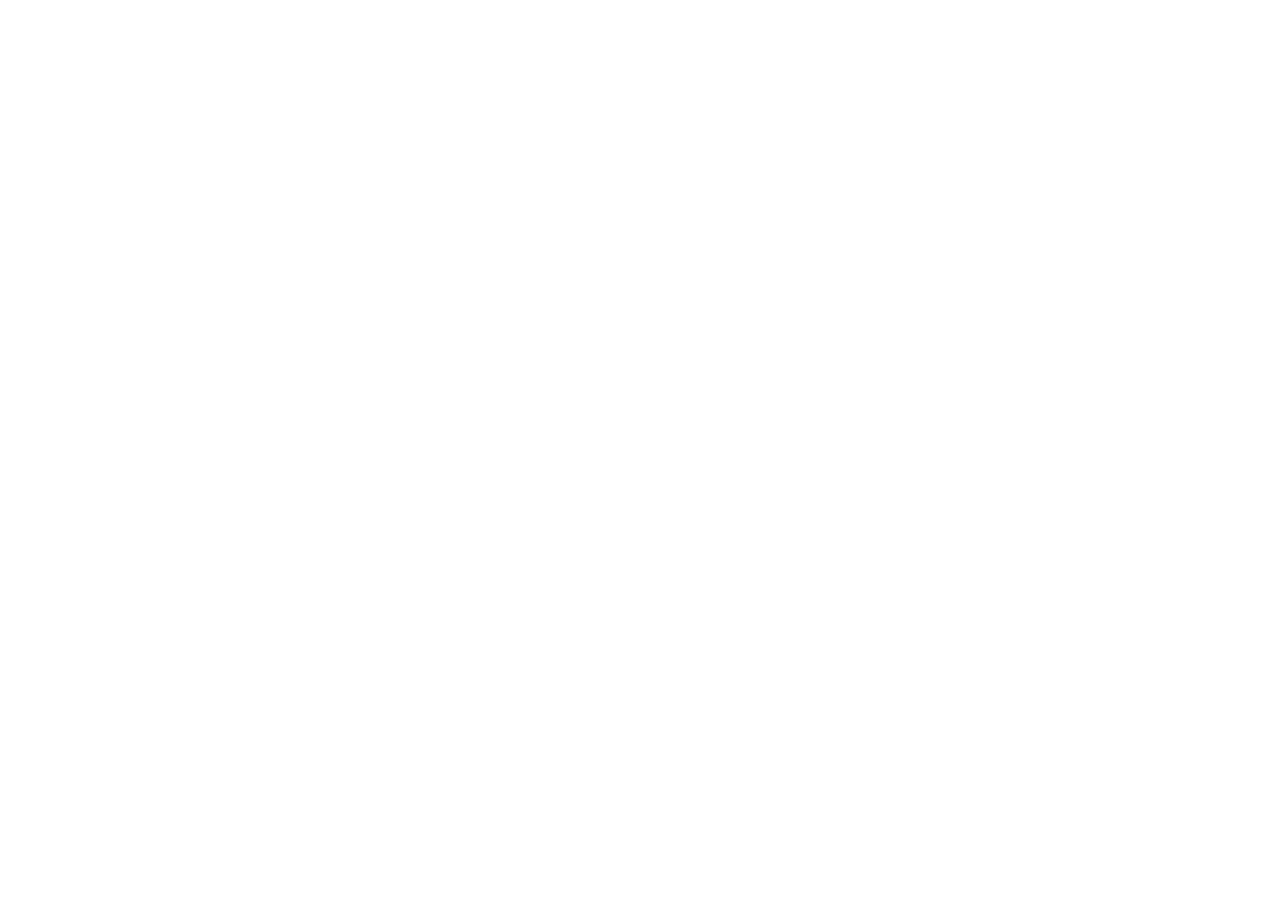
==== index.html @ dcc5999e "Adding Project Skeleton" ====
<!DOCTYPE html>
<html lang="en">
<head>
    <meta charset="UTF-8">
    <meta http-equiv="X-UA-Compatible" content="IE=edge">
    <meta name="viewport" content="width=device-width, initial-scale=1.0">
    <link rel="stylesheet" href="./assets/css/style.css">
    <title>Document</title>
</head>
<body>
    
    <script src="./assets/js/script.js"></script>
</body>
</html>
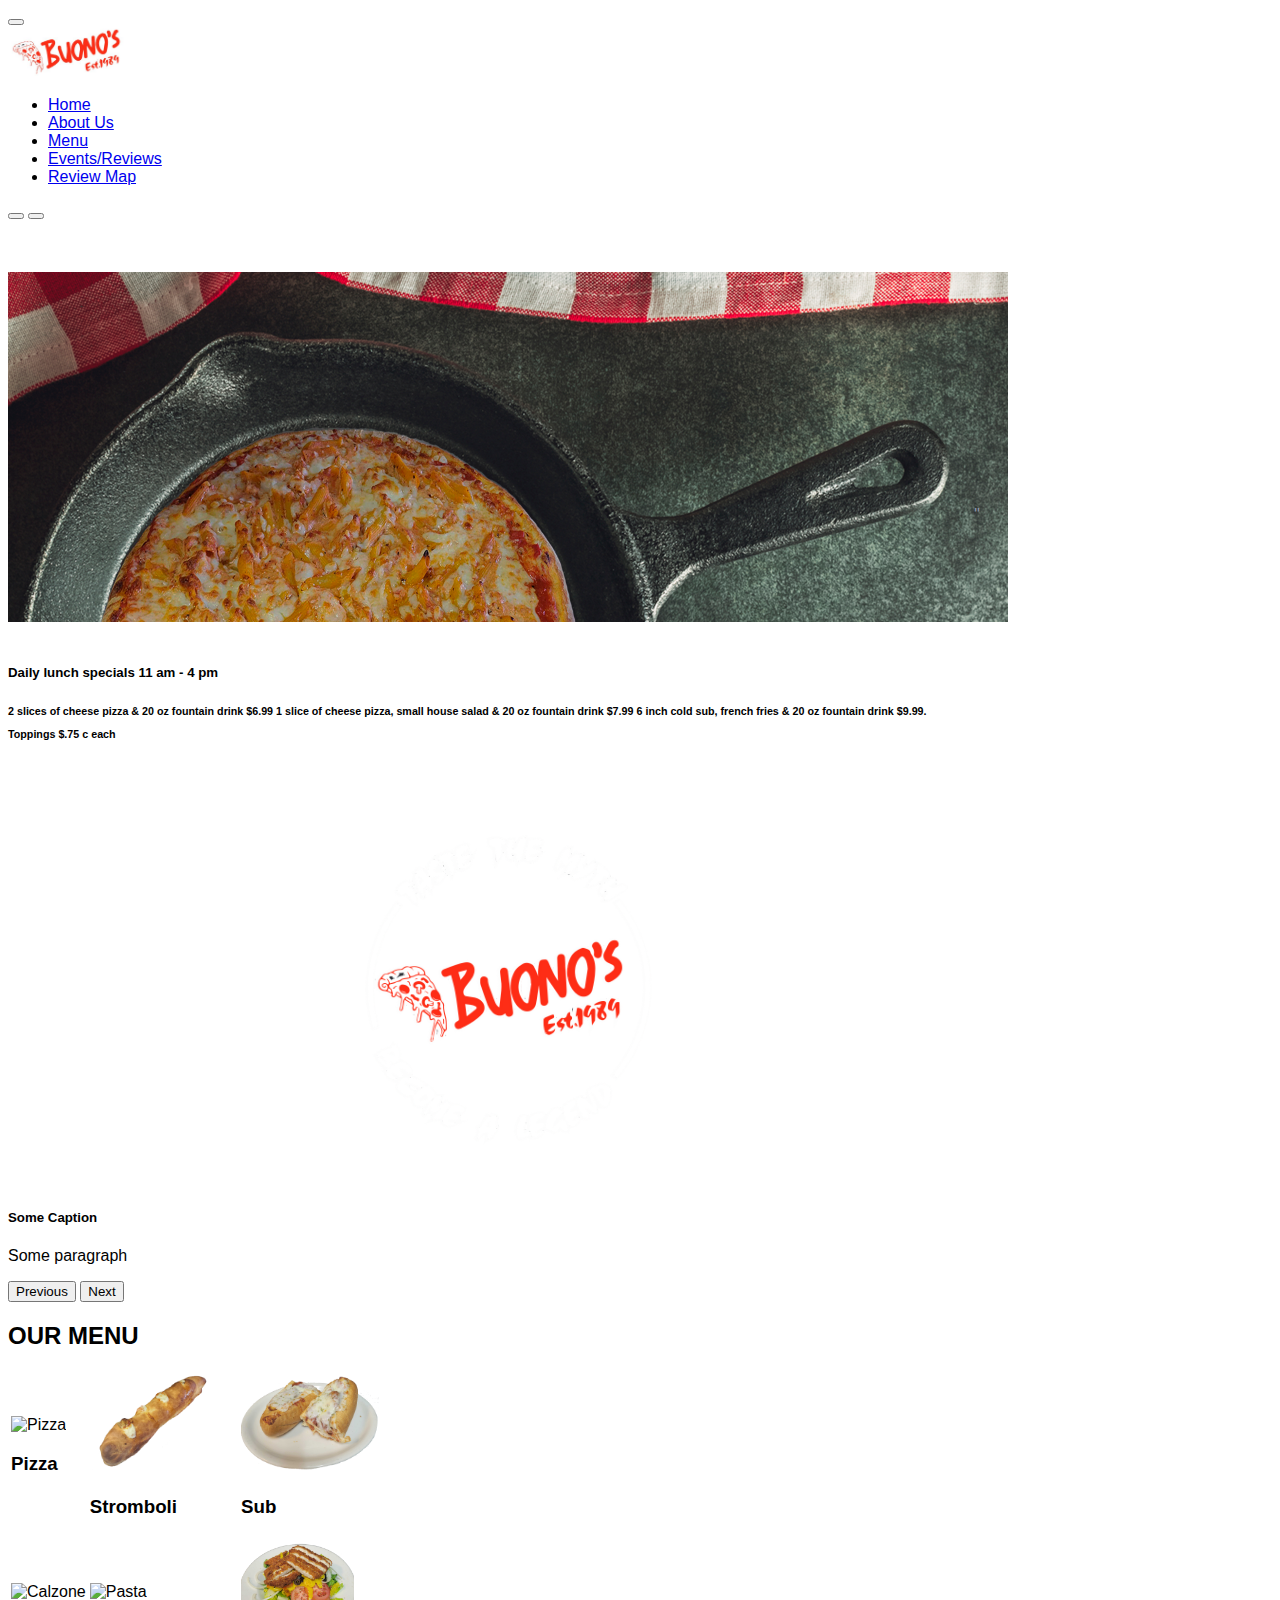
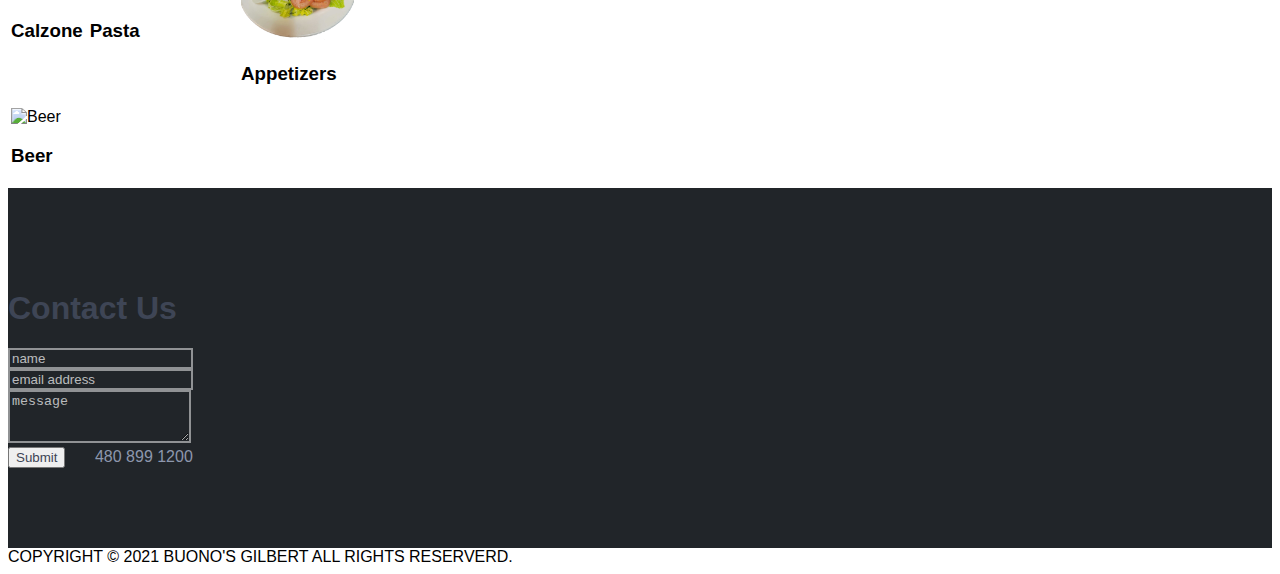
==== commit 516146e6: "adding main index, reviews, events and maps" ====
--- a/index.html
+++ b/index.html
@@ -1,14 +1,245 @@
 <!DOCTYPE html>
 <html lang="en">
-<head>
-    <meta charset="UTF-8">
-    <meta http-equiv="X-UA-Compatible" content="IE=edge">
-    <meta name="viewport" content="width=device-width, initial-scale=1.0">
-    <link rel="stylesheet" href="./assets/css/style.css">
-    <title>Document</title>
-</head>
-<body>
+    <head>
+        <meta charset="UTF-8">
+        <meta http-equiv="X-UA-Compatible" content="IE=edge">
+        <meta name="viewport" content="width=device-width, initial-scale=1.0">
+        <link href="https://cdn.jsdelivr.net/npm/bootstrap@5.3.0-alpha3/dist/css/bootstrap.min.css" rel="stylesheet" integrity="sha384-KK94CHFLLe+nY2dmCWGMq91rCGa5gtU4mk92HdvYe+M/SXH301p5ILy+dN9+nJOZ" crossorigin="anonymous">
+        <link rel="preconnect" href="https://fonts.googleapis.com">
+        <link rel="preconnect" href="https://fonts.gstatic.com" crossorigin>
+        <link href="https://fonts.googleapis.com/css2?family=Nerko+One&display=swap" rel="stylesheet">
+        <link rel="stylesheet" href="./assets/css/mainstyle.css">
+        <title>Document</title>
+  </head>
+
+  <body>
+<!-- Navbar -->
+<nav class="navbar navbar-expand-lg navbar-light bg-light">
+  <!-- Container wrapper -->
+  <div class="container-fluid">
+    <!-- Toggle button -->
+    <button
+      class="navbar-toggler"
+      type="button"
+      data-mdb-toggle="collapse"
+      data-mdb-target="#navbarSupportedContent"
+      aria-controls="navbarSupportedContent"
+      aria-expanded="false"
+      aria-label="Toggle navigation"
+    >
+      <i class="fas fa-bars"></i>
+    </button>
+
+    <!-- Collapsible wrapper -->
+    <div class="collapse navbar-collapse" id="navbarSupportedContent">
+      <!-- Navbar brand -->
+      <a class="navbar-brand mt-2 mt-lg-0" href="#">
+        <img
+          src="./assets/Images/logo1_small.png.jpg"
+          height="50"
+          alt="Logo"
+          loading="lazy"
+        />
+      </a>
+      <!-- Left links -->
+      <ul class="navbar-nav me-auto mb-2 mb-lg-0">
+        <li class="nav-item">
+          <a class="nav-link" href="./index.html">Home</a>
+        </li>
+        <li class="nav-item">
+          <a class="nav-link" href="./aboutus.html">About Us</a>
+        </li>
+        <li class="nav-item">
+          <a class="nav-link" href="#">Menu</a>
+        </li>
+        <li class="nav-item">
+          <a class="nav-link" href="./sports_reviews.html">Events/Reviews</a>
+        </li>
+        <li class="nav-item">
+          <a class="nav-link" href="./assets/maps/yelp_map.html">Review Map</a>
+        </li>
+      </ul>
+      <!-- Left links -->
+    </div>
+    <!-- Collapsible wrapper -->
+
+    <!-- Right elements -->
     
+    <!-- Right elements -->
+  </div>
+  <!-- Container wrapper -->
+</nav>
+
+<main>
+  <!--Main content here-->
+      <!-- Slideshow container -->
+      <section id="portfolio" class="container">
+				<div
+					id="carouselExampleIndicators"
+					class="carousel slide w-100"
+					data-bs-ride="carousel"
+					data-bs-interval="3000"
+				>
+					<div class="carousel-indicators">
+						<button
+							type="button"
+							data-bs-target="#carouselExampleIndicators"
+							data-bs-slide-to="0"
+							class="active"
+						></button>
+						<button
+							type="button"
+							data-bs-target="#carouselExampleIndicators"
+							data-bs-slide-to="1"
+						></button>
+					</div>
+					<div class="carousel-inner">
+						<div class="carousel-item active">
+							<img
+								src="./assets/Images/slidershow1.jpg"
+								class="d-block w-100"
+								alt="..."
+							/>
+							<div class="carousel-caption d-none d-md-block">
+								<h5>Daily lunch specials 11 am - 4 pm </h5>
+								<h6>2 slices of cheese pizza & 20 oz fountain drink $6.99
+                1 slice of cheese pizza, small house salad & 20 oz fountain drink $7.99
+                6 inch cold sub, french fries & 20 oz fountain drink $9.99.
+                <p>Toppings $.75 c each</p>
+							</div>
+						</div>
+						<div class="carousel-item">
+							<img
+								src="./assets/Images/bunos-background-transparent.png"
+								class="d-block w-100"
+								alt="..."
+							/>
+							<div class="carousel-caption d-none d-md-block">
+								<h5>Some Caption</h5>
+								<p>Some paragraph</p>
+							</div>
+						</div>
+					</div>
+					<button
+						class="carousel-control-prev"
+						type="button"
+						data-bs-target="#carouselExampleIndicators"
+						data-bs-slide="prev"
+					>
+						<span class="carousel-control-prev-icon" aria-hidden="true"></span>
+						<span class="visually-hidden">Previous</span>
+					</button>
+					<button
+						class="carousel-control-next"
+						type="button"
+						data-bs-target="#carouselExampleIndicators"
+						data-bs-slide="next"
+					>
+						<span class="carousel-control-next-icon" aria-hidden="true"></span>
+						<span class="visually-hidden">Next</span>
+					</button>
+				</div>
+			</section>     
+
+<!--Menu cards content here-->
+<!-- Navbar -->
+<h2 class="my-5">OUR MENU</h2>
+<table class="table">
+  <tr>
+    <td>
+      <img src="./assets/Images/pizza.png" height="100" alt="Pizza">
+      <h3>Pizza</h3>
+    </td>
+    <td>
+      <img src="./assets/Images/stromboli.png" height="100" alt="Stromboli">
+      <h3>Stromboli</h3>
+      
+    </td>
+    <td>
+      <img src="./assets/Images/hotsub.png" height="100" alt="Sub">
+      <h3>Sub</h3>
+      
+    </td>
+  </tr>
+  <tr>
+    <td>
+      <img src="https://via.placeholder.com/150" height="100" alt="Calzone">
+      <h3>Calzone</h3>
+      
+    </td>
+    <td>
+      <img src="./assets/Images/pasta.png" height="100" alt="Pasta">
+      <h3>Pasta</h3>
+      
+    </td>
+    <td>
+      <img src="./assets/Images/chickensalad.png" height="100" alt="Appetizers">
+      <h3>Appetizers</h3>
+      
+    </td>
+  </tr>
+  <tr>
+    <td>
+      <img src="https://via.placeholder.com/150" height="100" alt="Beer">
+      <h3>Beer</h3>
+      
+    </td>
+    
+  </tr>
+</table>
+
+    <footer>
+    <div class="bg-info contact4 overflow-hiddedn position-relative">
+      <!-- Row  -->
+      <div class="row no-gutters">
+        <div class="container">
+          <div class="col-lg-6 contact-box mb-4 mb-md-0">
+            <div class="">
+              <h1 class="title font-weight-light text-white mt-2">Contact Us</h1>
+              <form class="mt-3">
+                <div class="row">
+                  <div class="col-lg-12">
+                    <div class="form-group mt-2">
+                      <input class="form-control text-white" type="text" placeholder="name">
+                    </div>
+                  </div>
+                  <div class="col-lg-12">
+                    <div class="form-group mt-2">
+                      <input class="form-control text-white" type="email" placeholder="email address">
+                    </div>
+                  </div>
+                  <div class="col-lg-12">
+                    <div class="form-group mt-2">
+                      <textarea class="form-control text-white" rows="3" placeholder="message"></textarea>
+                    </div>
+                  </div>
+                  <div class="col-lg-12 d-flex align-items-center mt-2">
+                    <button type="submit" class="btn bg-white text-inverse px-3 py-2"><span> Submit</span></button>
+                    <span class="ml-auto text-white align-self-center" style="margin: 25px"><i class="fa-solid fa-phone"></i> 480 899 1200</span>
+                  </div>
+                </div>
+              </form>
+            </div>
+          </div>
+        </div>
+        <div class="col-lg-6 right-image p-r-0">
+          <iframe src="https://www.google.com/maps/embed?pb=!1m26!1m12!1m3!1d858243.124639688!2d-112.03027410291622!3d32.831687406684296!2m3!1f0!2f0!3f0!3m2!1i1024!2i768!4f13.1!4m11!3e6!4m3!3m2!1d32.2177436!2d-110.93874179999999!4m5!1s0x872bad61fabaadd5%3A0x4083f070c0afbace!2sbuonosgilbert!3m2!1d33.3072179!2d-111.758499!5e0!3m2!1sen!2sus!4v1683137175736!5m2!1sen!2sus" width="100%" height="502" frameborder="0" style="border:0;" allowfullscreen data-aos="fade-left" data-aos-duration="3000"></iframe>"
+        </div>
+      </div>
+    </div>
+
+    <footer class="page-footer font-small blue">
+
+      <!-- Copyright -->
+      <div class="footer-copyright text-center py-3">COPYRIGHT © 2021 BUONO'S GILBERT ALL RIGHTS RESERVERD.
+      </div>
+      <!-- Copyright -->
+    
+  </footer>
+
     <script src="./assets/js/script.js"></script>
+    <script src="https://kit.fontawesome.com/a69c6386b2.js" crossorigin="anonymous"></script>
+    <script src="https://cdn.jsdelivr.net/npm/bootstrap@5.3.0-alpha3/dist/js/bootstrap.bundle.min.js" integrity="sha384-ENjdO4Dr2bkBIFxQpeoTz1HIcje39Wm4jDKdf19U8gI4ddQ3GYNS7NTKfAdVQSZe" crossorigin="anonymous"></script>
 </body>
+
 </html>--- a/assets/css/mainstyle.css
+++ b/assets/css/mainstyle.css
@@ -0,0 +1,191 @@
+body {
+  font-family: Arial, Helvetica, sans-serif;
+  color: black;
+}
+
+nav header {
+    display: flex;
+    height: 1px;
+    justify-content: space-between;
+    padding: 15px;
+    background-color: #212529;
+  }
+  
+  .logo img {
+    width: 10rem;
+    height: 10rem;
+    padding-left: 10rem;
+    justify-content: left;
+  }
+
+  #brand-name {
+    justify-content: center;
+    font-size: 4.2rem;
+    font-family: 'Nerko One';
+    padding: 10px;
+    color: #f4f5f0;
+  }
+  
+  .dropdown {
+    position: relative;
+    display: inline-block;
+  }
+  
+  .dropdown-btn {
+    background-color: #212529;
+    color: white;
+    padding: 12px;
+    font-size: 13px;
+    border: none;
+    cursor: pointer;
+  }
+  
+  .menu-icon {
+    justify-content: right;
+    padding: 1rem;
+    font-size: 20px;
+  }
+  
+  .dropdown-content {
+    background-color: #212529;
+    display: none;
+    position: absolute;
+    right: 0;
+    z-index: 1;
+  }
+  
+  .dropdown-content a {
+    color: green;
+    padding: 14px 18px;
+    text-decoration: none;
+    display: block;
+  }
+  
+  .dropdown-content a:hover {
+    background-color: red;
+  }
+
+/* Carousel slider*/
+.carousel img {
+	height: 24rem;
+  width: 1000px;
+	object-fit: contain;
+  margin-top: 35px;
+}
+
+    /*Menu cards */
+
+  #titleourmenu {
+    font-family: 'Nerko One';
+    font-size: 55rem;
+    text-align: left;
+    padding-left: 3%;
+    }
+
+  .card {
+    flex-direction: row;
+    align-items: center;
+  }
+
+  .card-title {
+    font-weight: bold;
+    font-family: Arial, Helvetica, sans-serif;
+    font-size: 12px;
+  }
+
+  .card img {
+    width: 45%;
+    border-top-right-radius: 0;
+    border-bottom-left-radius: calc(0.25rem - 1px);
+  }
+
+   /* Float four columns side by side */
+  .column {
+    float: left;
+    width: 5%;
+    padding: 0 10px;
+  }
+
+  /* Responsive columns - one column layout (vertical) on small screens */
+  @media screen and (max-width: 600px) {
+    .column {
+      width: 20%;
+      display: block;
+      margin-bottom: 20px;
+    }
+  }
+
+/* footer */
+@import url(//fonts.googleapis.com/css?family=Montserrat:300,400,500);
+.contact4 {
+  font-family: "Montserrat", sans-serif;
+	color: #8d97ad;
+  font-weight: 300;
+}
+
+.contact4 h1, .contact4 h2, .contact4 h3, .contact4 h4, .contact4 h5, .contact4 h6 {
+  color: #3e4555;
+}
+
+.contact4 .font-weight-medium {
+	font-weight: 500;
+}
+
+.contact4 .form-control {
+  background: transparent;
+  border: 2px solid rgba(255, 255, 255, 0.5);
+}
+
+.contact4 .form-control:focus {
+  border-color: #ffffff;
+}
+
+.contact4 input::-webkit-input-placeholder,
+.contact4 textarea::-webkit-input-placeholder {
+  color: rgba(255, 255, 255, 0.7);
+}
+
+.contact4 input:-ms-input-placeholder,
+.contact4 textarea:-ms-input-placeholder {
+  color: rgba(255, 255, 255, 0.7);
+}
+
+.contact4 input::placeholder,
+.contact4 textarea::placeholder {
+  color: rgba(255, 255, 255, 0.7);
+}
+
+.contact4 .right-image {
+  position: absolute;
+  right: 0;
+  bottom: 0;
+  top: 0;
+}
+
+.contact4.bg-info {
+    background-color: #212529 !important;
+}
+
+.contact4 .text-inverse {
+    color: #3e4555 !important;
+}
+
+@media (min-width: 1024px) {
+	.contact4 .contact-box {
+    padding: 80px 105px 80px 0px;
+	}
+}
+
+@media (max-width: 767px) {
+	.contact4 .contact-box {
+    padding-left: 15px;
+    padding-right: 15px;
+	}
+}
+
+@media (max-width: 1023px) {
+	.contact4 .right-image {
+			position: relative;
+			bottom: -95px;
+	}
+}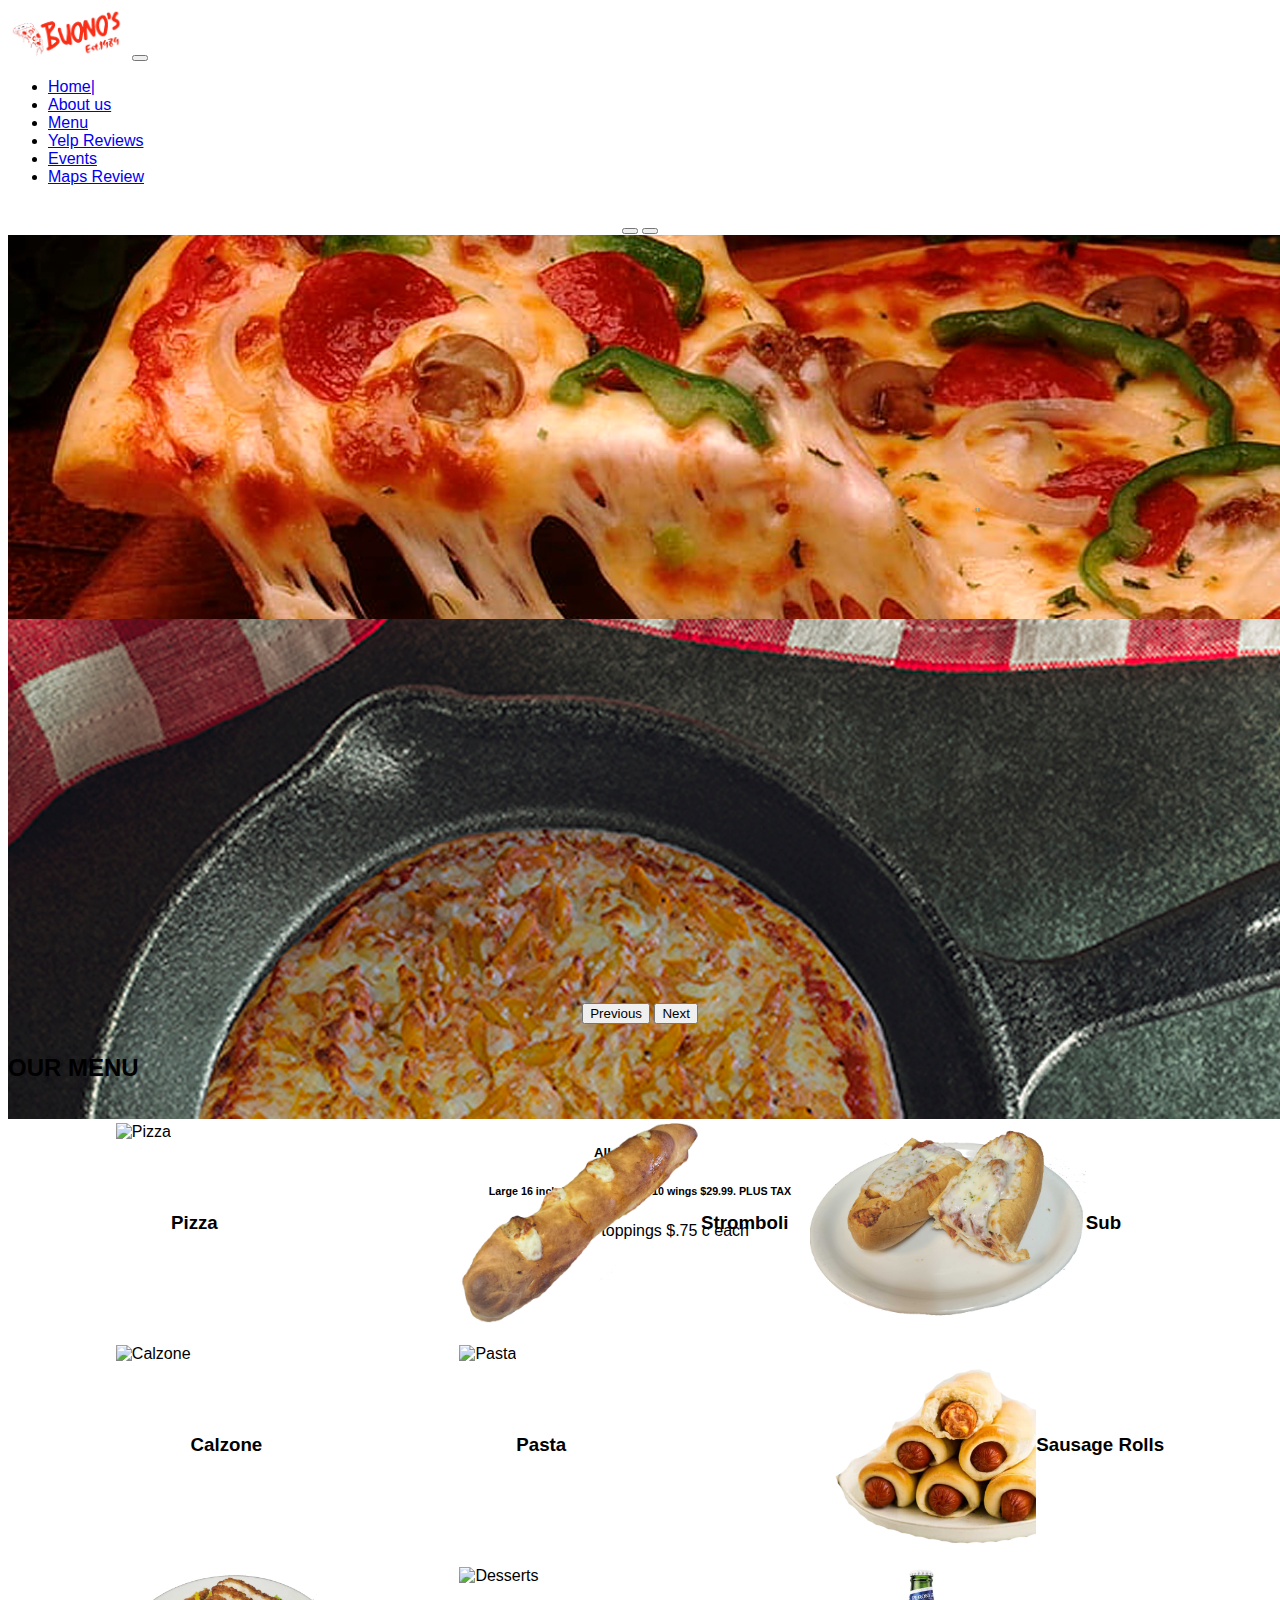
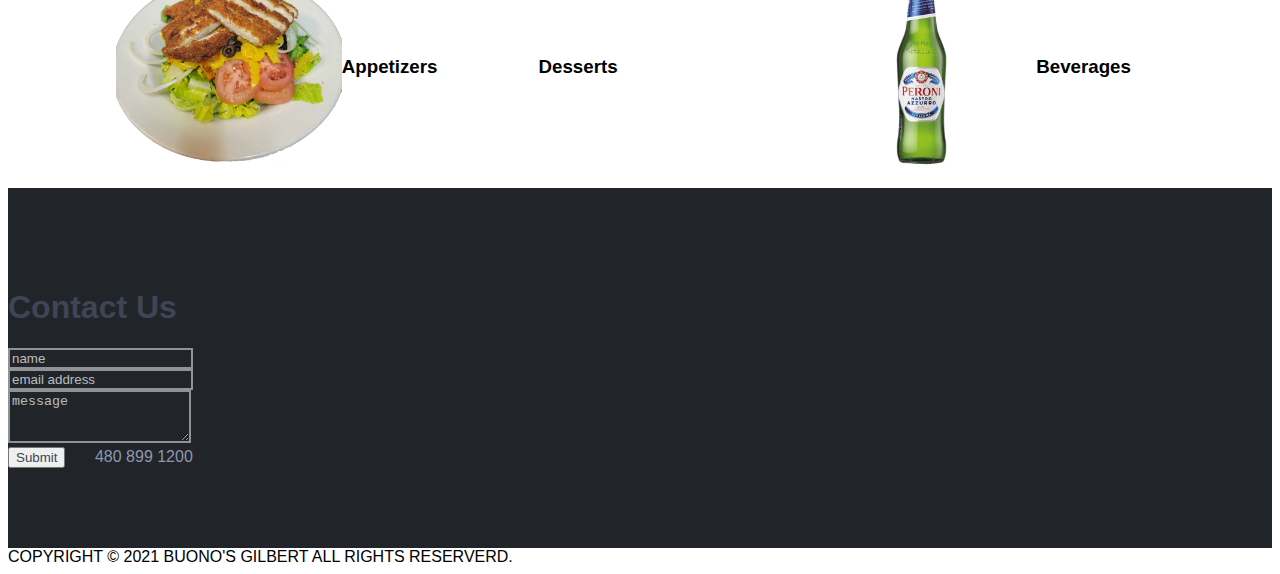
==== commit 0445b420: "adding nav bar to all html" ====
--- a/index.html
+++ b/index.html
@@ -14,60 +14,38 @@
 
   <body>
 <!-- Navbar -->
-<nav class="navbar navbar-expand-lg navbar-light bg-light">
-  <!-- Container wrapper -->
+<nav class="navbar navbar-expand-lg navbar-dark bg-dark">
   <div class="container-fluid">
-    <!-- Toggle button -->
-    <button
-      class="navbar-toggler"
-      type="button"
-      data-mdb-toggle="collapse"
-      data-mdb-target="#navbarSupportedContent"
-      aria-controls="navbarSupportedContent"
-      aria-expanded="false"
-      aria-label="Toggle navigation"
-    >
-      <i class="fas fa-bars"></i>
+    <a class="navbar-brand" href="#"><img src="./assets/Images/logo1_small.png"
+      height="50"
+      alt="Logo"
+      loading="lazy"></a>
+    <button class="navbar-toggler" type="button" data-bs-toggle="collapse" data-bs-target="#navbarNav" aria-controls="navbarNav" aria-expanded="false" aria-label="Toggle navigation">
+      <span class="navbar-toggler-icon"></span>
     </button>
-
-    <!-- Collapsible wrapper -->
-    <div class="collapse navbar-collapse" id="navbarSupportedContent">
-      <!-- Navbar brand -->
-      <a class="navbar-brand mt-2 mt-lg-0" href="#">
-        <img
-          src="./assets/Images/logo1_small.png.jpg"
-          height="50"
-          alt="Logo"
-          loading="lazy"
-        />
-      </a>
-      <!-- Left links -->
-      <ul class="navbar-nav me-auto mb-2 mb-lg-0">
-        <li class="nav-item">
-          <a class="nav-link" href="./index.html">Home</a>
-        </li>
-        <li class="nav-item">
-          <a class="nav-link" href="./aboutus.html">About Us</a>
+    <div class="collapse navbar-collapse" id="navbarNav">
+      <ul class="navbar-nav">
+        <li class="nav-item">
+          <a class="nav-link active" aria-current="page" href="./index.html">Home|</a>
+        </li>
+        <li class="nav-item">
+          <a class="nav-link" href="./aboutus.html">About us</a>
         </li>
         <li class="nav-item">
           <a class="nav-link" href="#">Menu</a>
         </li>
         <li class="nav-item">
-          <a class="nav-link" href="./sports_reviews.html">Events/Reviews</a>
-        </li>
-        <li class="nav-item">
-          <a class="nav-link" href="./assets/maps/yelp_map.html">Review Map</a>
+          <a class="nav-link" href="./reviews.html">Yelp Reviews</a>
+        </li>
+        <li class="nav-item">
+          <a class="nav-link" href="./sports.html">Events</a>
+        </li>
+        <li class="nav-item">
+          <a class="nav-link" href="./yelp_map.html">Maps Review</a>
         </li>
       </ul>
-      <!-- Left links -->
     </div>
-    <!-- Collapsible wrapper -->
-
-    <!-- Right elements -->
-    
-    <!-- Right elements -->
   </div>
-  <!-- Container wrapper -->
 </nav>
 
 <main>
@@ -76,7 +54,7 @@
       <section id="portfolio" class="container">
 				<div
 					id="carouselExampleIndicators"
-					class="carousel slide w-100"
+					class="carousel slide w-1000"
 					data-bs-ride="carousel"
 					data-bs-interval="3000"
 				>
@@ -96,27 +74,28 @@
 					<div class="carousel-inner">
 						<div class="carousel-item active">
 							<img
-								src="./assets/Images/slidershow1.jpg"
-								class="d-block w-100"
+								src="./assets/Images/s1.jpg"
+								class="d-block mx-auto width=100%"
 								alt="..."
 							/>
 							<div class="carousel-caption d-none d-md-block">
-								<h5>Daily lunch specials 11 am - 4 pm </h5>
+								<h5><strong>Daily lunch specials 11 am - 4 pm</strong> </h5>
 								<h6>2 slices of cheese pizza & 20 oz fountain drink $6.99
                 1 slice of cheese pizza, small house salad & 20 oz fountain drink $7.99
-                6 inch cold sub, french fries & 20 oz fountain drink $9.99.
+                6 inch cold sub, french fries & 20 oz fountain drink $9.99. PLUS TAX
                 <p>Toppings $.75 c each</p>
 							</div>
 						</div>
 						<div class="carousel-item">
 							<img
-								src="./assets/Images/bunos-background-transparent.png"
-								class="d-block w-100"
+								src="./assets/Images/s2.jpg"
+								class="d-block mx-auto width=100%;"
 								alt="..."
 							/>
 							<div class="carousel-caption d-none d-md-block">
-								<h5>Some Caption</h5>
-								<p>Some paragraph</p>
+								<h5><strong>All day special</strong></h5>
+                <h6>Large 16 inch 1 topping pizza & 10 wings $29.99. PLUS TAX</h6>
+								<p>Adittional toppings $.75 c each</p>
 							</div>
 						</div>
 					</div>
@@ -143,50 +122,71 @@
 
 <!--Menu cards content here-->
 <!-- Navbar -->
-<h2 class="my-5">OUR MENU</h2>
+<div class="text-block"></div>
+<h2 class="my-5"><strong>OUR MENU</strong></h2>
 <table class="table">
-  <tr>
-    <td>
-      <img src="./assets/Images/pizza.png" height="100" alt="Pizza">
-      <h3>Pizza</h3>
-    </td>
-    <td>
-      <img src="./assets/Images/stromboli.png" height="100" alt="Stromboli">
-      <h3>Stromboli</h3>
-      
-    </td>
-    <td>
-      <img src="./assets/Images/hotsub.png" height="100" alt="Sub">
-      <h3>Sub</h3>
-      
-    </td>
-  </tr>
-  <tr>
-    <td>
-      <img src="https://via.placeholder.com/150" height="100" alt="Calzone">
-      <h3>Calzone</h3>
-      
-    </td>
-    <td>
-      <img src="./assets/Images/pasta.png" height="100" alt="Pasta">
-      <h3>Pasta</h3>
-      
-    </td>
-    <td>
-      <img src="./assets/Images/chickensalad.png" height="100" alt="Appetizers">
-      <h3>Appetizers</h3>
-      
-    </td>
-  </tr>
-  <tr>
-    <td>
-      <img src="https://via.placeholder.com/150" height="100" alt="Beer">
-      <h3>Beer</h3>
-      
-    </td>
-    
-  </tr>
-</table>
+  <table>
+    <tr>
+      <td>
+        <div style="display: flex; align-items: center;background-color: white;">
+        <img src="./assets/Images/pizza.png" style="float:left;" height="200" alt="Pizza">
+        <h3 style="color: black;">Pizza</h3>
+        </div>
+      </td>
+      <td>      
+        <div style="display: flex; align-items: center;background-color: white;">
+          <img src="./assets/Images/stromboli.png" height="200" alt="Stromboli">
+        <h3 style="color: black;">Stromboli</h3>
+          </div>
+      </td>
+      <td>
+        <div style="display: flex; align-items: center;background-color: white;">
+          <img src="./assets/Images/hotsub.png" height="200" alt="Sub">
+        <h3 style="color: black;">Sub</h3>
+          </div>
+      </td>
+    </tr>
+    <tr>
+      <td>
+        <div style="display: flex; align-items: center;background-color: white;">
+          <img src="./assets/Images/calzone.png" height="200" alt="Calzone">
+        <h3 style="color: black;">Calzone</h3>
+          </div>
+      </td>
+      <td>
+        <div style="display: flex; align-items: center;background-color: white;">
+          <img src="./assets/Images/pasta.png" height="200" alt="Pasta">
+        <h3 style="color: black;">Pasta</h3>
+          </div>
+      </td>
+      <td>
+        <div style="display: flex; align-items: center;background-color: white;">
+          <img src="./assets/Images/sausagerolls.png" height="200" alt="Sausage Rolls">
+        <h3 style="color: black;">Sausage Rolls</h3>
+          </div>
+      </td>
+    </tr>
+    <tr>
+      <td>
+        <div style="display: flex; align-items: center;background-color: white;">
+          <img src="./assets/Images/chickensalad.png" height="200" alt="Appetizers">
+        <h3 style="color: black;">Appetizers</h3>
+          </div>
+      </td>
+      <td>
+        <div style="display: flex; align-items: center; background-color: white;">
+          <img src="./assets/Images/tiramisu.png" height="200" alt="Desserts">
+        <h3 style="color: black;">Desserts</h3>
+          </div>
+      </td>
+      <td>
+        <div style="display: flex; align-items: center;background-color: white;">
+          <img src="./assets/Images/beer.png" height="200" alt="Beverages">
+        <h3 style="color: black;">Beverages</h3>
+          </div>
+      </td>
+    </tr>
+  </table>
 
     <footer>
     <div class="bg-info contact4 overflow-hiddedn position-relative">
--- a/assets/css/mainstyle.css
+++ b/assets/css/mainstyle.css
@@ -3,83 +3,75 @@
   color: black;
 }
 
-nav header {
-    display: flex;
-    height: 1px;
-    justify-content: space-between;
-    padding: 15px;
-    background-color: #212529;
-  }
-  
-  .logo img {
-    width: 10rem;
-    height: 10rem;
-    padding-left: 10rem;
-    justify-content: left;
-  }
-
-  #brand-name {
-    justify-content: center;
-    font-size: 4.2rem;
-    font-family: 'Nerko One';
-    padding: 10px;
-    color: #f4f5f0;
-  }
-  
-  .dropdown {
-    position: relative;
-    display: inline-block;
-  }
-  
-  .dropdown-btn {
-    background-color: #212529;
-    color: white;
-    padding: 12px;
-    font-size: 13px;
-    border: none;
-    cursor: pointer;
-  }
-  
-  .menu-icon {
-    justify-content: right;
-    padding: 1rem;
-    font-size: 20px;
-  }
-  
-  .dropdown-content {
-    background-color: #212529;
-    display: none;
-    position: absolute;
-    right: 0;
-    z-index: 1;
-  }
-  
-  .dropdown-content a {
-    color: green;
-    padding: 14px 18px;
-    text-decoration: none;
-    display: block;
-  }
-  
-  .dropdown-content a:hover {
-    background-color: red;
-  }
+navbar-brand img {
+  height: 50px;
+  width: 50px;
+}
+
+@media (max-width: 991.98px) {
+  .navbar-collapse {
+    position: fixed;
+    top: 56px;
+    left: 0;
+    width: 100%;
+    height: calc(100% - 56px);
+    background-color: #343a40;
+    padding-top: 1rem;
+    z-index: 1000;
+    overflow-y: auto;
+    transition: transform 0.3s ease-in-out;
+    transform: translateX(-100%);
+  }
+  
+  .navbar-collapse.show {
+    transform: translateX(0%);
+  }
+  
+  .navbar-nav {
+    flex-direction: column;
+  }
+  
+  .nav-item {
+    margin-right: 0 !important;
+    margin-bottom: .5rem;
+  }
+  
+  .nav-link {
+    padding: .5rem 1rem;
+    color: #fff !important;
+  }
+}
 
 /* Carousel slider*/
-.carousel img {
-	height: 24rem;
-  width: 1000px;
-	object-fit: contain;
-  margin-top: 35px;
-}
+.carousel {
+  width: 100%;
+  height: auto;
+  padding-top: 15px;
+  padding-bottom: 10px;
+  text-align: center;
+}
+
+.carousel-caption {
+  padding-bottom: 25px;
+}
+
+@media screen and (max-height: 1000px) {
+  .carousel-item {
+  height: 24rem;
+  }}
+
+  @media screen and (min-width: 768px) {
+    .carousel-containers {
+      padding: 1.5em 0;
+    }
+  }
 
     /*Menu cards */
 
-  #titleourmenu {
-    font-family: 'Nerko One';
-    font-size: 55rem;
+.text-block {
+    font-size: 45rem;
     text-align: left;
-    padding-left: 3%;
+    margin-right: 30%;
     }
 
   .card {
@@ -90,7 +82,7 @@
   .card-title {
     font-weight: bold;
     font-family: Arial, Helvetica, sans-serif;
-    font-size: 12px;
+    font-size: 8px;
   }
 
   .card img {
@@ -104,6 +96,35 @@
     float: left;
     width: 5%;
     padding: 0 10px;
+  }
+
+  table {
+    border-collapse: separate;
+    border-spacing: 20px; 
+    margin: auto; 
+    background-color: transparent; 
+  }
+  
+  td {
+    text-align: center;
+  }
+  
+  td img {
+    float: left;
+  }
+  
+  #background-table {
+  
+    background-color: #212529;
+    font-family: Arial, Helvetica, sans-serif;
+    color: white;
+  
+   background-image: url('../images/logo.png');
+   background-repeat: repeat;
+    background-position: center center;
+    background-attachment: fixed;
+    background-size: cover;
+    color: white; 
   }
 
   /* Responsive columns - one column layout (vertical) on small screens */
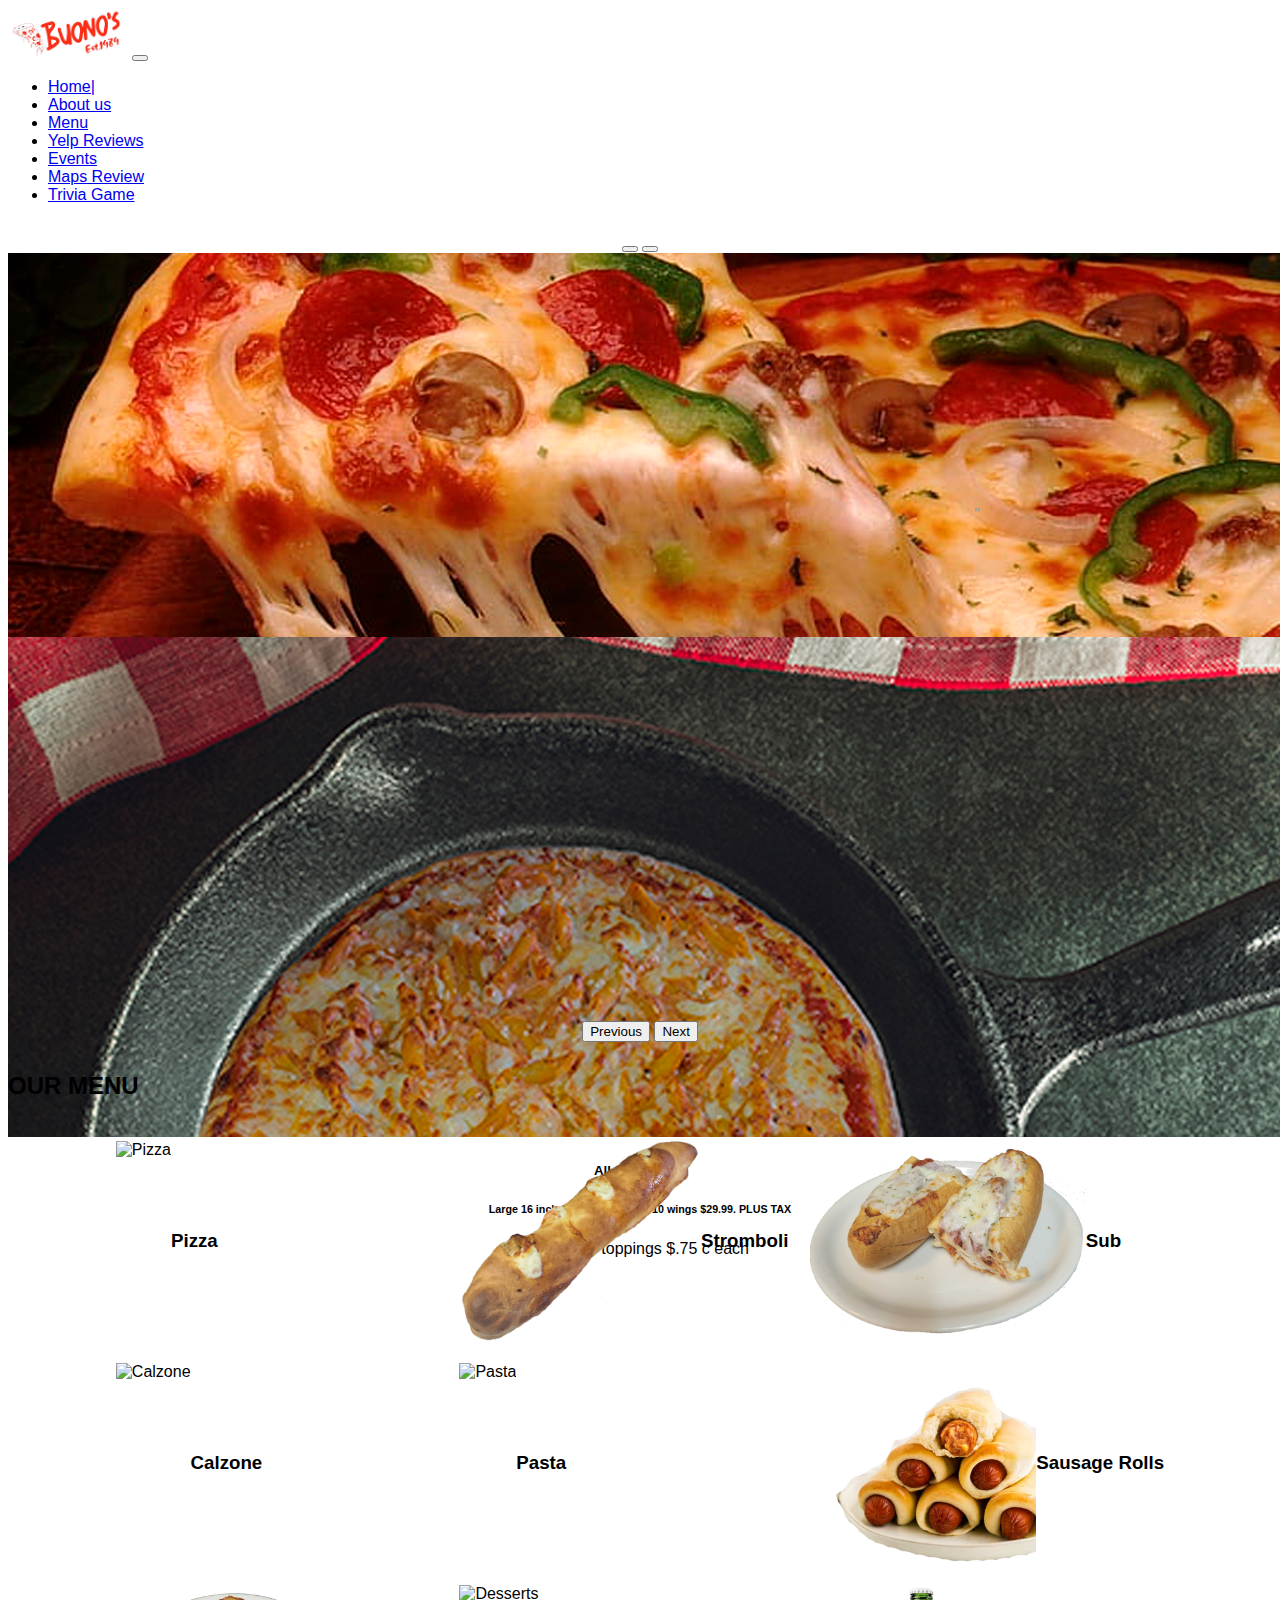
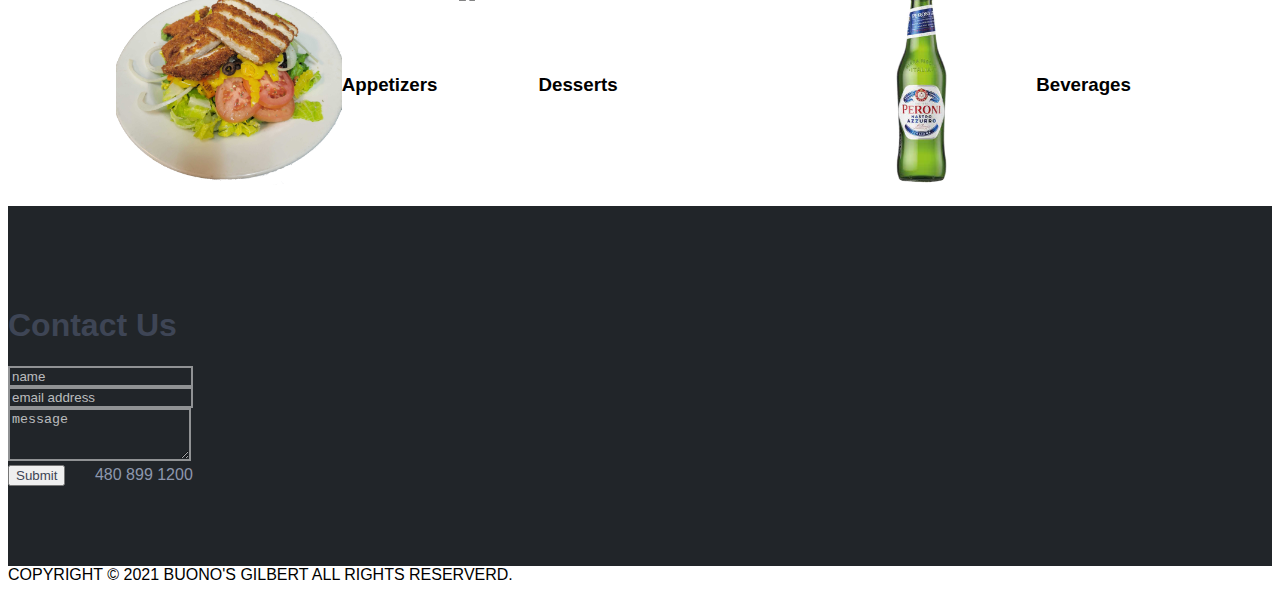
==== commit c391dff3: "adding trivia game" ====
--- a/index.html
+++ b/index.html
@@ -42,6 +42,9 @@
         </li>
         <li class="nav-item">
           <a class="nav-link" href="./yelp_map.html">Maps Review</a>
+        </li>
+        <li class="nav-item">
+          <a class="nav-link" href="https://jeremiahmiranda79.github.io/Buonos-Trivia/">Trivia Game</a>
         </li>
       </ul>
     </div>
